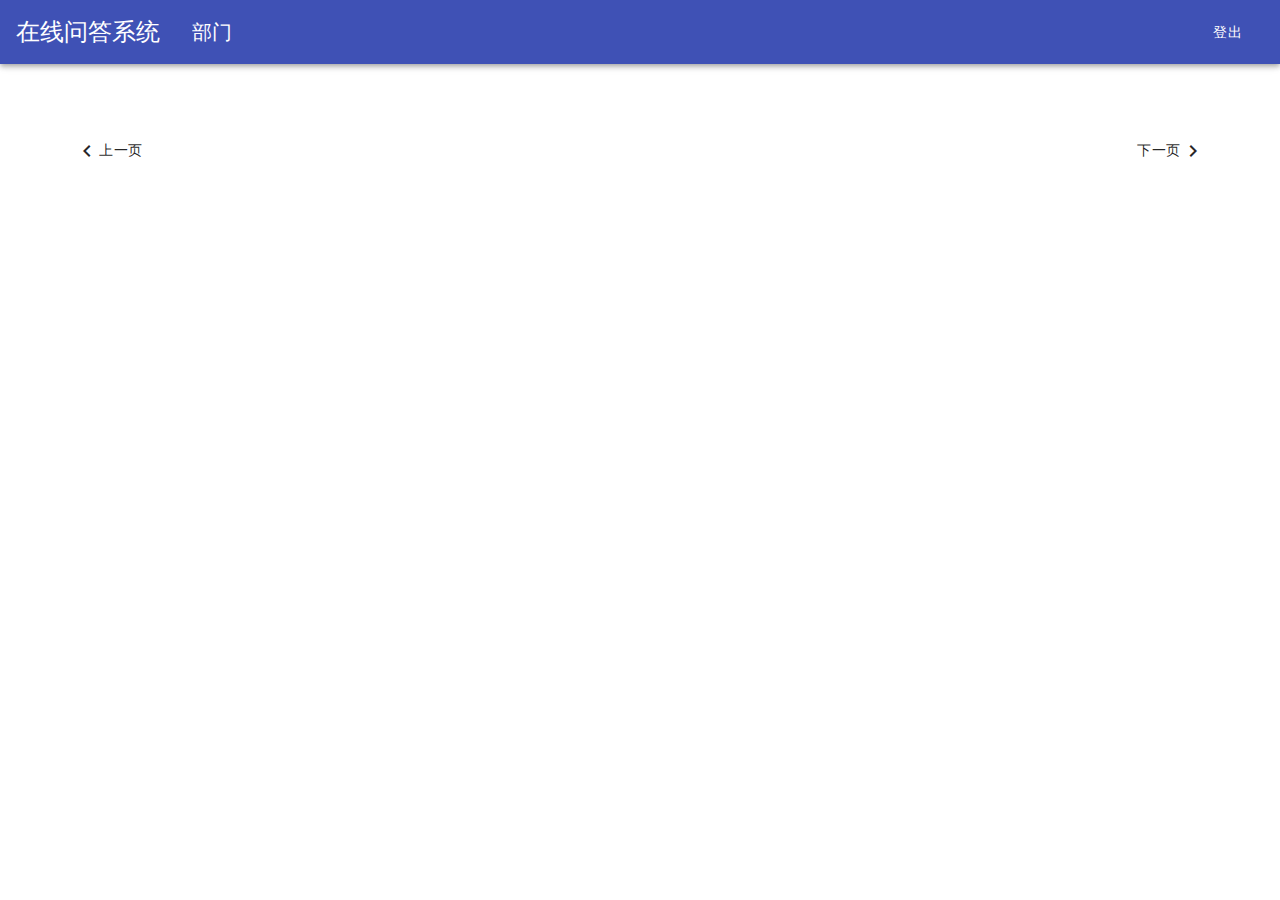
==== src/main/resources/static/index.html @ 233fa6ea "fix asynchronous bug when retrieving paging data" ====
<!DOCTYPE html>
<html lang="zh" xmlns:51.703px>
<head>
    <meta charset="UTF-8">
    <meta content="width=device-width, user-scalable=no, initial-scale=1.0, maximum-scale=1.0, minimum-scale=1.0"
          name="viewport">
    <meta content="ie=edge" http-equiv="X-UA-Compatible">
    <title>部门</title>
    <link href="./css/mdui.min.css" rel="stylesheet" type="text/css">
    <script src="./js/mdui.min.js"></script>
</head>

<body class="mdui-appbar-with-toolbar mdui-theme-primary-indigo mdui-theme-accent-pink mdui-loaded">
<script type="text/javascript">

</script>
<script type="text/javascript">
    function getQueryVariable(variable) {
        let query = window.location.search.substring(1);
        let vars = query.split("&");
        for (let i = 0; i < vars.length; i++) {
            let pair = vars[i].split("=");
            if (pair[0] === variable) {
                return pair[1];
            }
        }
        return false;
    }

    let $$ = mdui.JQ;
    $$.ajaxSetup({
        beforeSend: function (xhr) {
            xhr.setRequestHeader('token', window.localStorage.getItem('token'));
        }
    });

    let currentPage = parseInt(getQueryVariable('page'));
    console.log(currentPage);
    if (currentPage === false || isNaN(currentPage)) {
        currentPage = 1;
    }
    let totPage = 1;

    $$.ajax({
        method: 'GET',
        url: './department/count',
        success: function (data, textStatus, xhr) {
            totPage = Math.ceil(parseInt(xhr.responseText) / 10.0);
            if (currentPage > totPage) {
                currentPage = totPage;
                window.location.href = "./index.html?page=" + totPage;
            } else if (currentPage < 1) {
                currentPage = 1;
                window.location.href = "./index.html";
            }
            if (currentPage === 1) {
                document.getElementById('previous-button').setAttribute('disabled', '');
            }
            if (currentPage === totPage) {
                document.getElementById('next-button').setAttribute('disabled', '');
            }
            let pageInfo = document.getElementById("page-info");
            pageInfo.innerText = '当前 第' + currentPage + '页， 共 ' + totPage + '页';
        },
        error: function (xhr, textStatus) {
            if (xhr.status === 403) {
                if (window.localStorage.getItem('token')) {
                    $$('#dialog_title').text("登陆已过期");
                } else {
                    $$('#dialog_title').text("您还未登陆");
                }
                let dialog = new mdui.Dialog('#redirectToLoginDialog');
                let temp = document.getElementById('redirectToLoginDialog');
                temp.addEventListener('closed.mdui.dialog', function () {
                    window.location.assign('./login.html?back=' + window.location.href.replace('#mdui-dialog', ''));
                    console.log('redirect to login');
                    return false
                });
                temp.addEventListener('confirm.mdui.dialog', function () {
                    window.location.assign('./login.html?back=' + window.location.href.replace('#mdui-dialog', ''));
                    console.log('redirect to login');
                    return false
                });
                dialog.open();
            } else {
                let msg = JSON.parse(xhr.responseText);
                mdui.snackbar(
                    {
                        message: msg["reason"],
                        position: 'top',
                        timeout: 4000
                    }
                );
                console.log(msg);
            }
        }
    });


    $$.ajax({
        method: 'GET',
        url: './department?page=' + currentPage,
        success: function (data, textStatus, xhr) {
            let li = JSON.parse(xhr.responseText);
            let list = document.getElementById('list');
            li.forEach(function (it) {
                let listItem = document.createElement('li');
                let div = document.createElement('div');
                div.setAttribute("class", "mdui-list-item mdui-ripple mdui-card");
                div.setAttribute("style", "padding: 10px;font-weight: 400;");
                let url = document.createElement('a');
                url.setAttribute('href', './department.html?department=' + it['departmentId']);
                url.setAttribute('style', 'width: 100%;');
                url.innerText = it['departmentName'];
                div.appendChild(url);
                listItem.appendChild(div);
                list.appendChild(listItem);
            });
        },
        error: function (xhr, textStatus) {
            if (xhr.status === 403) {
                if (window.localStorage.getItem('token')) {
                    $$('#dialog_title').text("登陆已过期");
                } else {
                    $$('#dialog_title').text("您还未登陆");
                }
                let dialog = new mdui.Dialog('#redirectToLoginDialog');
                let temp = document.getElementById('redirectToLoginDialog');
                temp.addEventListener('closed.mdui.dialog', function () {
                    window.location.assign('./login.html?back=' + window.location.href.replace('#mdui-dialog', ''));
                    console.log('redirect to login');
                    return false
                });
                temp.addEventListener('confirm.mdui.dialog', function () {
                    window.location.assign('./login.html?back=' + window.location.href.replace('#mdui-dialog', ''));
                    console.log('redirect to login');
                    return false
                });
                dialog.open();
            } else {
                let msg = JSON.parse(xhr.responseText);
                mdui.snackbar(
                    {
                        message: msg["reason"],
                        position: 'top',
                        timeout: 4000
                    }
                );
                console.log(msg);
            }
        }
    });

    $$.ajax({
        method: 'GET',
        url: './message/count',
        success: function (data, textStatus, xhr) {
            let count = parseInt(xhr.responseText);
            document.getElementById('new-message').innerText = '新消息：' + count + '条';
        },
        error: function (xhr, textStatus) {
            if (xhr.status === 403) {

            } else {
                let msg = JSON.parse(xhr.responseText);
                mdui.snackbar(
                    {
                        message: msg["reason"],
                        position: 'top',
                        timeout: 4000
                    }
                );
                console.log(msg);
            }
        }
    });

    function logout() {
        $$.ajax({
            method: 'POST',
            url: './user/logout',
            success: function (data, textStatus, xhr) {

            },
            error: function (xhr, textStatus) {
                if (xhr.status === 403) {

                } else {
                    let msg = JSON.parse(xhr.responseText);
                    mdui.snackbar(
                        {
                            message: msg["reason"],
                            position: 'top',
                            timeout: 4000
                        }
                    );
                    console.log(msg);
                }
            }
        });
        window.localStorage.clear();
        location.reload();
    }

    function nextPage() {
        window.location.href = './index.html?page=' + (currentPage + 1);
    }

    function previousPage() {
        window.location.href = './index.html?page=' + (currentPage - 1);
    }


</script>
<header class="mdui-appbar mdui-appbar-fixed">
    <div class="mdui-toolbar mdui-color-theme">
        <a class="mdui-typo-headline mdui-hidden-xs" href="./index.html">在线问答系统</a>
        <a class="mdui-typo-title" href="">部门</a>
        <div class="mdui-toolbar-spacer"></div>
        <button class="mdui-btn" href="./messages.html" id="new-message"></button>
        <button class="mdui-btn" onclick="logout()">登出</button>
    </div>
</header>
<br><br><br>
<div class="mdui-container">

    <div class="mdui-list" id="list" style="font-size: 20px">

    </div>

    <div class="mdui-dialog" id="redirectToLoginDialog">
        <div class="mdui-dialog-title" id="dialog_title">您还未登陆</div>
        <div class="mdui-dialog-content">点击确认跳转至登陆页面!</div>
        <div class="mdui-dialog-actions">
            <button class="mdui-btn mdui-ripple" mdui-dialog-confirm>OK</button>
        </div>
    </div>
    <div class="mdui-center mdui-text-center" id="page-info" style="font-size: 15px"></div>
    <div>
        <button class="mdui-btn" id="previous-button" onclick="previousPage()"><i class="mdui-icon material-icons">&#xe5cb;</i>上一页
        </button>
        <button class="mdui-btn" id="next-button" onclick="nextPage()" style="float: right">下一页<i
                class="mdui-icon material-icons">&#xe5cc;</i>
        </button>
    </div>
</div>
</body>
</html>
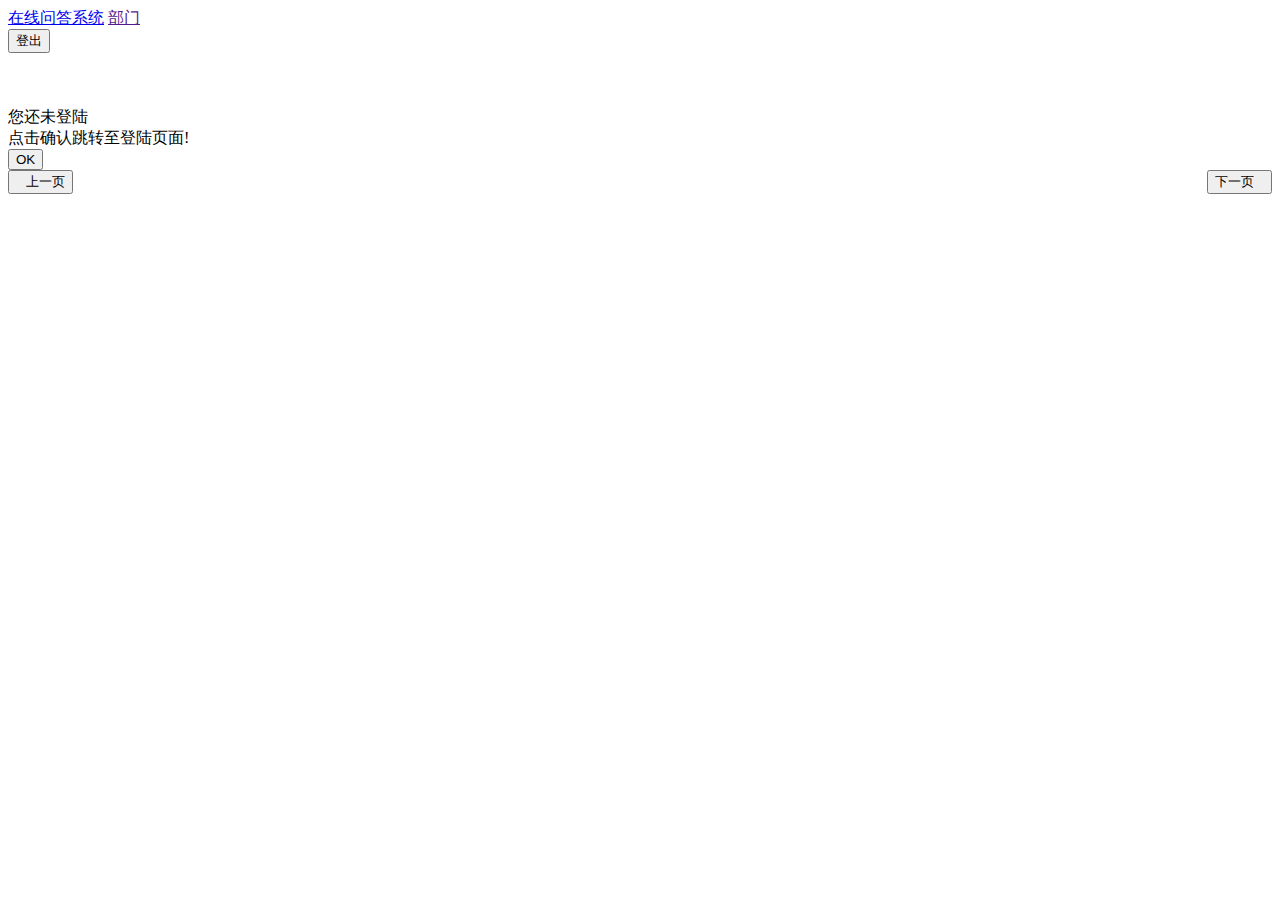
==== commit 9b46a10a: "delete local css and js lib, and use cdn instead" ====
--- a/src/main/resources/static/index.html
+++ b/src/main/resources/static/index.html
@@ -6,8 +6,8 @@
           name="viewport">
     <meta content="ie=edge" http-equiv="X-UA-Compatible">
     <title>部门</title>
-    <link href="./css/mdui.min.css" rel="stylesheet" type="text/css">
-    <script src="./js/mdui.min.js"></script>
+    <link href="//cdnjs.loli.net/ajax/libs/mdui/0.4.3/css/mdui.min.css" rel="stylesheet">
+    <script src="//cdnjs.loli.net/ajax/libs/mdui/0.4.3/js/mdui.min.js"></script>
 </head>
 
 <body class="mdui-appbar-with-toolbar mdui-theme-primary-indigo mdui-theme-accent-pink mdui-loaded">
@@ -46,6 +46,9 @@
         url: './department/count',
         success: function (data, textStatus, xhr) {
             totPage = Math.ceil(parseInt(xhr.responseText) / 10.0);
+            if (totPage === 0) {
+                totPage = 1;
+            }
             if (currentPage > totPage) {
                 currentPage = totPage;
                 window.location.href = "./index.html?page=" + totPage;
@@ -107,10 +110,10 @@
                 let listItem = document.createElement('li');
                 let div = document.createElement('div');
                 div.setAttribute("class", "mdui-list-item mdui-ripple mdui-card");
-                div.setAttribute("style", "padding: 10px;font-weight: 400;");
+                div.setAttribute("style", "font-weight: 400;");
                 let url = document.createElement('a');
                 url.setAttribute('href', './department.html?department=' + it['departmentId']);
-                url.setAttribute('style', 'width: 100%;');
+                url.setAttribute('style', 'width: 100%; padding-top:18px; padding-bottom:18px');
                 url.innerText = it['departmentName'];
                 div.appendChild(url);
                 listItem.appendChild(div);
@@ -153,7 +156,7 @@
 
     $$.ajax({
         method: 'GET',
-        url: './message/count',
+        url: './message/count/unread',
         success: function (data, textStatus, xhr) {
             let count = parseInt(xhr.responseText);
             document.getElementById('new-message').innerText = '新消息：' + count + '条';
@@ -217,7 +220,7 @@
         <a class="mdui-typo-headline mdui-hidden-xs" href="./index.html">在线问答系统</a>
         <a class="mdui-typo-title" href="">部门</a>
         <div class="mdui-toolbar-spacer"></div>
-        <button class="mdui-btn" href="./messages.html" id="new-message"></button>
+        <a class="mdui-btn mdui-ripple" href="./messages.html" id="new-message"></a>
         <button class="mdui-btn" onclick="logout()">登出</button>
     </div>
 </header>
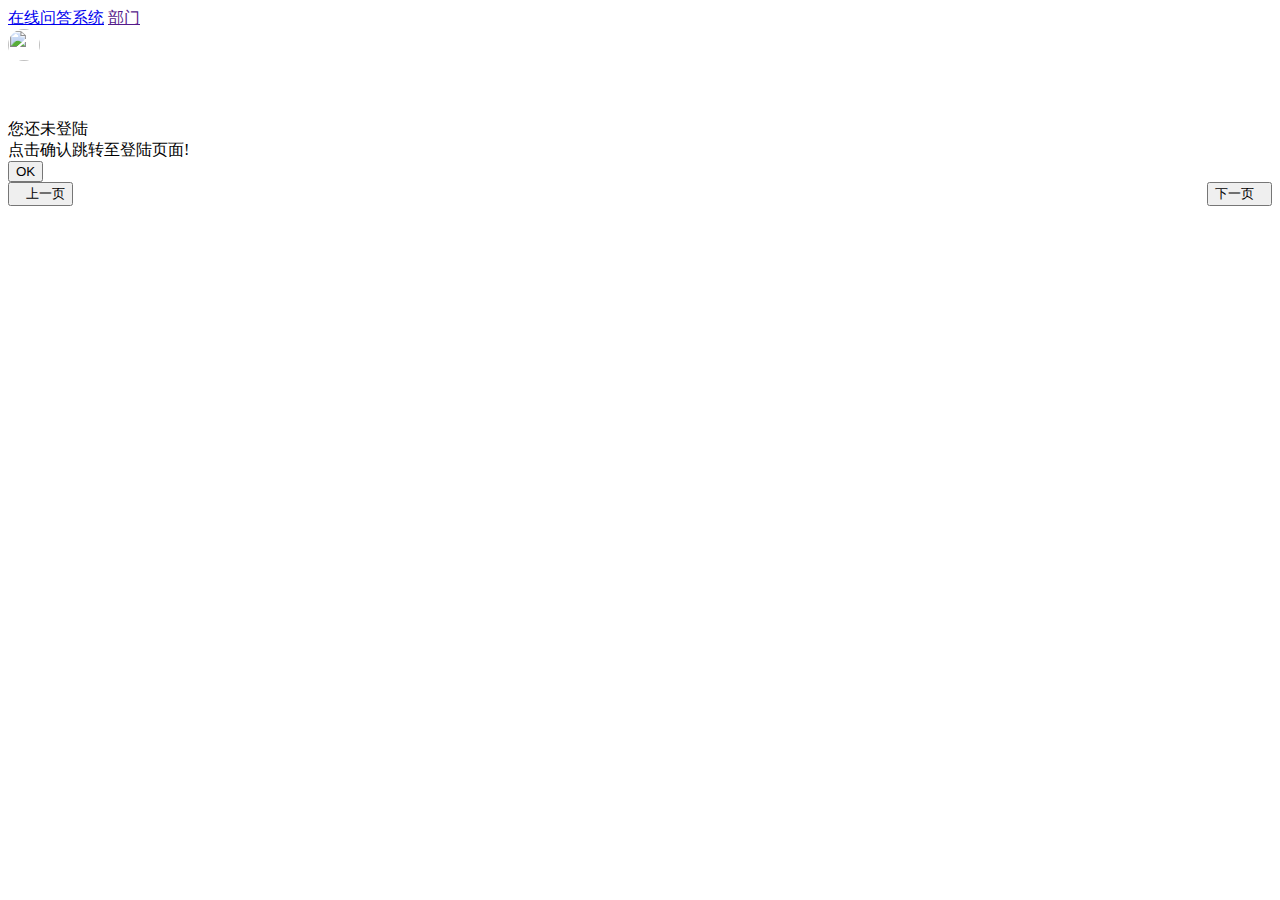
==== commit 6d506de3: "change toolbar user appearance" ====
--- a/src/main/resources/static/index.html
+++ b/src/main/resources/static/index.html
@@ -6,6 +6,7 @@
           name="viewport">
     <meta content="ie=edge" http-equiv="X-UA-Compatible">
     <title>部门</title>
+    <link href="./css/app.css" rel="stylesheet" type="text/css">
     <link href="//cdnjs.loli.net/ajax/libs/mdui/0.4.3/css/mdui.min.css" rel="stylesheet">
     <script src="//cdnjs.loli.net/ajax/libs/mdui/0.4.3/js/mdui.min.js"></script>
 </head>
@@ -156,6 +157,31 @@
 
     $$.ajax({
         method: 'GET',
+        url: './user',
+        success: function (data, textStatus, xhr) {
+            let res = JSON.parse(xhr.responseText);
+            document.getElementById('username').innerText = res["username"];
+            document.getElementById('auth').innerText = res['authority'];
+        },
+        error: function (xhr, textStatus) {
+            if (xhr.status === 403) {
+
+            } else {
+                let msg = JSON.parse(xhr.responseText);
+                mdui.snackbar(
+                    {
+                        message: msg["reason"],
+                        position: 'top',
+                        timeout: 4000
+                    }
+                );
+                console.log(msg);
+            }
+        }
+    });
+
+    $$.ajax({
+        method: 'GET',
         url: './message/count/unread',
         success: function (data, textStatus, xhr) {
             let count = parseInt(xhr.responseText);
@@ -221,7 +247,36 @@
         <a class="mdui-typo-title" href="">部门</a>
         <div class="mdui-toolbar-spacer"></div>
         <a class="mdui-btn mdui-ripple" href="./messages.html" id="new-message"></a>
-        <button class="mdui-btn" onclick="logout()">登出</button>
+        <div class="mc-appbar-user">
+            <div class="mdui-btn mdui-btn-icon mdui-btn-dense user"
+                 mdui-menu="{target: '#appbar-user-popover', covered: false}">
+                <img src="avatar.png" style="width: 32px;height: 32px">
+            </div>
+            <div class="mdui-menu popover" id="appbar-user-popover"
+                 style="transform-origin: 100%; position: absolute; top: 49px; left: 1557px;">
+                <div class="info">
+                    <div class="avatar">
+                        <!--                        <div class="mc-avatar-upload">-->
+                        <!--                            <button class="mdui-btn mdui-btn-icon mdui-ripple upload-btn" type="button" title="点击上传头像">-->
+                        <!--                                <i class="mdui-icon material-icons">photo_camera</i>-->
+                        <!--                            </button><input type="file" title=" " accept="image/jpeg,image/png">-->
+                        <!--                        </div>-->
+                        <img height="96" src="./avatar.png" width="96">
+                    </div>
+                    <div class="username" id="username"></div>
+                    <div class="email" id="auth"></div>
+                    <button class="mdui-btn mdui-btn-dense mdui-btn-raised mdui-ripple mdui-color-blue mdui-text-color-white personal">
+                        个人资料
+                    </button>
+                </div>
+                <div class="bottom">
+                    <button class="mdui-btn mdui-color-theme-accent mdui-btn-dense mdui-btn-raised mdui-ripple mdui-float-right"
+                            onclick="logout()">
+                        登出
+                    </button>
+                </div>
+            </div>
+        </div>
     </div>
 </header>
 <br><br><br>
--- a/src/main/resources/static/css/app.css
+++ b/src/main/resources/static/css/app.css
@@ -0,0 +1,992 @@
+.mc-editor {
+    height: 100%;
+}
+
+.mc-editor .content-empty:empty:before {
+    content: attr(placeholder);
+    color: rgba(0, 0, 0, 0.42);
+    position: absolute;
+    cursor: text;
+}
+
+.mc-editor .content {
+    padding: 0 20px;
+    height: calc(100% - 64px);
+    overflow-y: auto;
+    outline: none;
+    -webkit-box-sizing: border-box;
+    box-sizing: border-box;
+}
+
+.mc-editor .content p[aria-label] {
+    position: relative;
+}
+
+.mc-editor .content p[aria-label]:empty:before {
+    content: attr(aria-label);
+    color: rgba(0, 0, 0, 0.56);
+    cursor: text;
+    position: absolute;
+    top: 0;
+    left: 0;
+}
+
+.mc-editor .toolbar {
+    display: -webkit-box;
+    display: -ms-flexbox;
+    display: flex;
+    -webkit-box-align: center;
+    -ms-flex-align: center;
+    align-items: center;
+    padding: 14px 20px;
+}
+
+.mc-editor .toolbar:after {
+    display: table;
+    clear: both;
+    content: '';
+}
+
+.mc-editor .toolbar .close {
+    display: none;
+    margin-right: 8px;
+}
+
+.mc-editor .toolbar .close + .mdui-toolbar-spacer {
+    display: none;
+}
+
+.mc-editor .toolbar .submit-text {
+    min-width: 58px;
+    margin-right: 12px;
+}
+
+.mc-editor .toolbar .submit-icon {
+    display: none;
+}
+
+.mc-editor .toolbar .menu {
+    padding: 0;
+    width: 28px;
+    min-width: 28px;
+    height: 28px;
+    line-height: 28px;
+    border-radius: 3px;
+    -webkit-box-shadow: inset 0 0 0 1px transparent;
+    box-shadow: inset 0 0 0 1px transparent;
+    opacity: 0.6;
+    color: #212121;
+}
+
+.mc-editor .toolbar .menu i {
+    font-size: 21px;
+}
+
+.mc-editor .toolbar .menu:hover {
+    opacity: 1;
+    background-color: transparent;
+}
+
+.mc-editor .toolbar .menu.active {
+    background-color: rgba(0, 0, 0, 0.12);
+    opacity: 1;
+}
+
+.mc-editor .toolbar .menu + .menu {
+    margin-left: 2px;
+}
+
+.mc-editor .toolbar .divider {
+    width: 1px;
+    /*width: 0.8px;*/
+    background-color: #e5e5e5;
+    margin: 0 6px;
+    height: 28px;
+    display: inline-block;
+    float: left;
+}
+
+.mc-editor-dialog {
+    max-width: 690px;
+    height: calc(100vh - 100px);
+}
+
+.mc-editor-dialog .mc-editor {
+    height: 100%;
+}
+
+.mc-editor-dialog .mc-editor .content {
+    padding-top: 16px;
+}
+
+.mc-editor-dialog .close {
+    display: none;
+}
+
+.mc-editor-dialog .title {
+    display: none;
+    height: 62px;
+    line-height: 34px;
+    width: 100%;
+    font-weight: bold;
+    border: none;
+    outline: none;
+    padding: 14px 20px;
+    font-size: 16px;
+    -webkit-box-sizing: border-box;
+    box-sizing: border-box;
+}
+
+.mc-editor-dialog.with-title .mc-editor {
+    height: calc(100% - 62px);
+}
+
+.mc-editor-dialog.with-title .mc-editor .content {
+    padding-top: 0;
+}
+
+.mc-editor-dialog.with-title .title {
+    display: block;
+}
+
+@media (max-width: 599px) {
+    .mc-editor-dialog {
+        position: fixed !important;
+        left: 0 !important;
+        top: 0 !important;
+        right: 0 !important;
+        bottom: 0 !important;
+        height: 100% !important;
+        width: 100% !important;
+        margin: 0 !important;
+        max-width: none !important;
+        max-height: none !important;
+        border-radius: 0 !important;
+    }
+
+    .mc-editor-dialog .title {
+        margin-top: 56px;
+    }
+
+    .mc-editor-dialog .mc-editor {
+        height: calc(100% - 56px) !important;
+        margin-top: 56px;
+    }
+
+    .mc-editor-dialog .toolbar {
+        position: fixed;
+        top: 0;
+        left: 0;
+        right: 0;
+        padding: 10px 8px;
+        border-bottom: 1px solid rgba(0, 0, 0, 0.12);
+    }
+
+    .mc-editor-dialog .toolbar .close {
+        display: block;
+    }
+
+    .mc-editor-dialog .toolbar .close + .mdui-toolbar-spacer {
+        display: block;
+    }
+
+    .mc-editor-dialog .toolbar .menu,
+    .mc-editor-dialog .toolbar .divider,
+    .mc-editor-dialog .toolbar .mdui-toolbar-spacer {
+        display: none;
+    }
+
+    .mc-editor-dialog .toolbar .menu-image {
+        display: block;
+        position: fixed;
+        right: 68px;
+    }
+
+    .mc-editor-dialog .content {
+        height: 100%;
+    }
+
+    .mc-editor-dialog .submit-text {
+        display: none;
+    }
+
+    .mc-editor-dialog .submit-icon {
+        display: block !important;
+    }
+
+    .mc-editor-dialog.with-title .mc-editor {
+        height: calc(100% - 118px) !important;
+        margin-top: 0;
+    }
+}
+
+pre {
+    white-space: pre-wrap; /* css-3 */
+    white-space: -moz-pre-wrap; /* Mozilla, since 1999 */
+    white-space: -o-pre-wrap; /* Opera 7 */
+    word-wrap: break-word; /* Internet Explorer 5.5+ */
+    background-color: #f8f8f8;
+    border: 1px solid #dfdfdf;
+    margin-top: 1.5em;
+    margin-bottom: 1.5em;
+    padding: 0.125rem 0.3125rem 0.0625rem;
+}
+
+pre code {
+    background-color: transparent;
+    border: 0;
+    padding: 0;
+    font-family: Consolas, "Liberation Mono", Courier, monospace;
+}
+
+.mc-avatar-upload,
+.mc-cover-upload {
+    overflow: hidden;
+    height: 48px;
+    width: 48px;
+}
+
+.mc-avatar-upload .upload-btn,
+.mc-cover-upload .upload-btn {
+    display: block;
+    width: 48px;
+    min-width: 48px;
+    height: 48px;
+    background-color: rgba(0, 0, 0, 0.26) !important;
+}
+
+.mc-avatar-upload .upload-btn i,
+.mc-cover-upload .upload-btn i {
+    color: #fff !important;
+    opacity: .9;
+}
+
+.mc-avatar-upload .upload-btn:hover,
+.mc-cover-upload .upload-btn:hover,
+.mc-avatar-upload .upload-btn:active,
+.mc-cover-upload .upload-btn:active {
+    background-color: rgba(0, 0, 0, 0.26) !important;
+}
+
+.mc-avatar-upload .upload-btn:hover i,
+.mc-cover-upload .upload-btn:hover i,
+.mc-avatar-upload .upload-btn:active i,
+.mc-cover-upload .upload-btn:active i {
+    opacity: 1;
+}
+
+.mc-avatar-upload .upload-btn + input[type="file"],
+.mc-cover-upload .upload-btn + input[type="file"] {
+    width: 0;
+    height: 0;
+    overflow: hidden;
+    opacity: 0;
+}
+
+.mc-avatar-upload {
+    position: absolute;
+    left: 50%;
+    top: 50%;
+    -webkit-transform: translate(-50%, -50%);
+    transform: translate(-50%, -50%);
+}
+
+.mc-avatar-upload,
+.mc-cover-upload {
+    overflow: hidden;
+    height: 48px;
+    width: 48px;
+}
+
+.mc-avatar-upload .upload-btn,
+.mc-cover-upload .upload-btn {
+    display: block;
+    width: 48px;
+    min-width: 48px;
+    height: 48px;
+    background-color: rgba(0, 0, 0, 0.26) !important;
+}
+
+.mc-avatar-upload .upload-btn i,
+.mc-cover-upload .upload-btn i {
+    color: #fff !important;
+    opacity: .9;
+}
+
+.mc-avatar-upload .upload-btn:hover,
+.mc-cover-upload .upload-btn:hover,
+.mc-avatar-upload .upload-btn:active,
+.mc-cover-upload .upload-btn:active {
+    background-color: rgba(0, 0, 0, 0.26) !important;
+}
+
+.mc-avatar-upload .upload-btn:hover i,
+.mc-cover-upload .upload-btn:hover i,
+.mc-avatar-upload .upload-btn:active i,
+.mc-cover-upload .upload-btn:active i {
+    opacity: 1;
+}
+
+.mc-avatar-upload .upload-btn + input[type="file"],
+.mc-cover-upload .upload-btn + input[type="file"] {
+    width: 0;
+    height: 0;
+    overflow: hidden;
+    opacity: 0;
+}
+
+/* 应用栏中登录注册按钮 */
+.mc-login-btn,
+.mc-register-btn {
+    min-width: 52px !important;
+    margin: 0 24px 0 0 !important;
+}
+
+@media (max-width: 1023px) {
+    .mc-login-btn,
+    .mc-register-btn {
+        padding: 0 12px;
+        margin-right: 16px !important;
+    }
+}
+
+@media (max-width: 599px) {
+    .mc-login-btn,
+    .mc-register-btn {
+        padding: 0 8px;
+        margin-right: 8px !important;
+    }
+}
+
+/* 应用栏中的用户图标 */
+.mc-appbar-user {
+    display: block;
+}
+
+.mc-appbar-user .user {
+    -webkit-transition: -webkit-box-shadow 0.2s cubic-bezier(0.4, 0, 1, 1);
+    transition: -webkit-box-shadow 0.2s cubic-bezier(0.4, 0, 1, 1);
+    transition: box-shadow 0.2s cubic-bezier(0.4, 0, 1, 1);
+    transition: box-shadow 0.2s cubic-bezier(0.4, 0, 1, 1), -webkit-box-shadow 0.2s cubic-bezier(0.4, 0, 1, 1);
+}
+
+.mc-appbar-user .user:hover {
+    -webkit-box-shadow: 0 2px 1px -1px rgba(0, 0, 0, 0.2), 0 1px 1px 0 rgba(0, 0, 0, 0.14), 0 1px 3px 0 rgba(0, 0, 0, 0.12);
+    box-shadow: 0 2px 1px -1px rgba(0, 0, 0, 0.2), 0 1px 1px 0 rgba(0, 0, 0, 0.14), 0 1px 3px 0 rgba(0, 0, 0, 0.12);
+}
+
+.mc-appbar-user .user img {
+    border-radius: 50%;
+}
+
+.mc-appbar-user .popover {
+    width: 330px;
+    height: 192px;
+    padding: 0;
+}
+
+.mc-appbar-user .popover .info,
+.mc-appbar-user .popover .bottom {
+    position: absolute;
+    width: 100%;
+    -webkit-box-sizing: border-box;
+    box-sizing: border-box;
+}
+
+.mc-appbar-user .popover .info {
+    left: 0;
+    top: 0;
+    padding: 22px 20px;
+    height: 139px;
+}
+
+.mc-appbar-user .popover .bottom {
+    left: 0;
+    bottom: 0;
+    border-top: 1px solid #ccc;
+    border-color: rgba(0, 0, 0, 0.2);
+    background-color: #f5f5f5;
+    padding: 10px 20px;
+}
+
+.mc-appbar-user .popover .bottom button {
+    min-width: 46px;
+}
+
+.mc-appbar-user .popover .avatar {
+    position: relative;
+    width: 96px;
+    height: 96px;
+    border-radius: 50%;
+    overflow: hidden;
+    float: left;
+}
+
+.mc-appbar-user .popover .avatar .mc-avatar-upload {
+    display: none;
+}
+
+.mc-appbar-user .popover .avatar:hover .mc-avatar-upload {
+    display: block;
+}
+
+.mc-appbar-user .popover .username,
+.mc-appbar-user .popover .email {
+    line-height: 20px;
+    margin-left: 112px;
+}
+
+.mc-appbar-user .popover .username {
+    font-size: 14px;
+    font-weight: bold;
+}
+
+.mc-appbar-user .popover .email {
+    font-size: 13px;
+    color: #666;
+}
+
+.mc-appbar-user .popover .personal {
+    margin-left: 16px;
+}
+
+.mc-drawer {
+    /* 图标颜色 */
+    /* 桌面端文字不加粗 */
+}
+
+.mc-drawer .mdui-text-color-theme .mdui-list-item-icon {
+    color: inherit;
+}
+
+@media (min-width: 1024px) {
+    .mc-drawer .mdui-list-item:hover,
+    .mc-drawer .mdui-list-item-active {
+        background-color: rgba(0, 0, 0, 0.042);
+        font-weight: normal;
+    }
+
+    .mc-drawer .mdui-list-item:hover .mdui-list-item-content,
+    .mc-drawer .mdui-list-item-active .mdui-list-item-content {
+        font-weight: normal;
+    }
+}
+
+.mc-drawer .mdui-list {
+    min-height: calc(100% - 80px);
+    -webkit-box-sizing: border-box;
+    box-sizing: border-box;
+}
+
+.mc-drawer .copyright {
+    padding: 20px 16px;
+    width: 100%;
+    -webkit-box-sizing: border-box;
+    box-sizing: border-box;
+}
+
+.mc-drawer .copyright p {
+    margin: 0;
+    line-height: 20px;
+    color: rgba(0, 0, 0, 0.38);
+    font-size: 13px;
+}
+
+.mc-drawer .copyright a {
+    color: rgba(0, 0, 0, 0.52);
+    text-decoration: none;
+}
+
+.mc-drawer .copyright a:hover {
+    text-decoration: underline;
+}
+
+.mc-register,
+.mc-login,
+.mc-reset {
+    max-width: 448px;
+    overflow-y: auto;
+}
+
+.mc-register .back,
+.mc-login .back,
+.mc-reset .back,
+.mc-register .close,
+.mc-login .close,
+.mc-reset .close {
+    display: block;
+    position: absolute;
+    left: 4px;
+    top: 4px;
+}
+
+.mc-register .avatar,
+.mc-login .avatar,
+.mc-reset .avatar {
+    display: block;
+    position: absolute;
+    left: 36px;
+    top: 40px;
+    color: rgba(255, 255, 255, 0.56);
+    font-size: 76px;
+}
+
+.mc-register .mdui-dialog-title,
+.mc-login .mdui-dialog-title,
+.mc-reset .mdui-dialog-title {
+    padding: 146px 40px 28px 40px;
+    margin-bottom: 24px;
+}
+
+.mc-register form,
+.mc-login form,
+.mc-reset form {
+    padding: 0 40px 62px 40px;
+}
+
+.mc-register .more-option,
+.mc-login .more-option,
+.mc-reset .more-option {
+    margin-left: -16px;
+}
+
+.mc-register .captcha-field,
+.mc-login .captcha-field,
+.mc-reset .captcha-field {
+    margin-right: 116px;
+    overflow: visible;
+}
+
+.mc-register .captcha-image,
+.mc-login .captcha-image,
+.mc-reset .captcha-image {
+    position: absolute;
+    right: -116px;
+    bottom: 29px;
+    cursor: pointer;
+}
+
+.mc-register .send-email-field,
+.mc-login .send-email-field,
+.mc-reset .send-email-field {
+    margin-right: 116px;
+    overflow: visible;
+}
+
+.mc-register .send-email,
+.mc-login .send-email,
+.mc-reset .send-email {
+    position: absolute;
+    right: -116px;
+    bottom: 29px;
+}
+
+.mc-register .actions,
+.mc-login .actions,
+.mc-reset .actions {
+    margin-top: 24px;
+}
+
+@media (max-width: 599px) {
+    .mc-register,
+    .mc-login,
+    .mc-reset {
+        position: fixed !important;
+        left: 0 !important;
+        top: 0 !important;
+        right: 0 !important;
+        bottom: 0 !important;
+        height: 100% !important;
+        width: 100% !important;
+        margin: 0 !important;
+        max-width: none !important;
+        max-height: none !important;
+        border-radius: 0 !important;
+    }
+
+    .mc-register .back,
+    .mc-login .back,
+    .mc-reset .back,
+    .mc-register .close,
+    .mc-login .close,
+    .mc-reset .close {
+        left: 8px;
+        top: 10px;
+    }
+
+    .mc-register .avatar,
+    .mc-login .avatar,
+    .mc-reset .avatar {
+        display: none;
+    }
+
+    .mc-register .mdui-dialog-title,
+    .mc-login .mdui-dialog-title,
+    .mc-reset .mdui-dialog-title {
+        line-height: 36px;
+        padding: 10px 16px 10px 52px;
+    }
+
+    .mc-register form,
+    .mc-login form,
+    .mc-reset form {
+        padding: 0 24px 24px 24px;
+    }
+
+    .mc-register form .mdui-textfield,
+    .mc-login form .mdui-textfield,
+    .mc-reset form .mdui-textfield {
+        padding-top: 4px;
+    }
+
+    .mc-register .actions,
+    .mc-login .actions,
+    .mc-reset .actions {
+        margin-top: 14px;
+    }
+}
+
+.mc-register,
+.mc-login,
+.mc-reset {
+    max-width: 448px;
+    overflow-y: auto;
+}
+
+.mc-register .back,
+.mc-login .back,
+.mc-reset .back,
+.mc-register .close,
+.mc-login .close,
+.mc-reset .close {
+    display: block;
+    position: absolute;
+    left: 4px;
+    top: 4px;
+}
+
+.mc-register .avatar,
+.mc-login .avatar,
+.mc-reset .avatar {
+    display: block;
+    position: absolute;
+    left: 36px;
+    top: 40px;
+    color: rgba(255, 255, 255, 0.56);
+    font-size: 76px;
+}
+
+.mc-register .mdui-dialog-title,
+.mc-login .mdui-dialog-title,
+.mc-reset .mdui-dialog-title {
+    padding: 146px 40px 28px 40px;
+    margin-bottom: 24px;
+}
+
+.mc-register form,
+.mc-login form,
+.mc-reset form {
+    padding: 0 40px 62px 40px;
+}
+
+.mc-register .more-option,
+.mc-login .more-option,
+.mc-reset .more-option {
+    margin-left: -16px;
+}
+
+.mc-register .captcha-field,
+.mc-login .captcha-field,
+.mc-reset .captcha-field {
+    margin-right: 116px;
+    overflow: visible;
+}
+
+.mc-register .captcha-image,
+.mc-login .captcha-image,
+.mc-reset .captcha-image {
+    position: absolute;
+    right: -116px;
+    bottom: 29px;
+    cursor: pointer;
+}
+
+.mc-register .send-email-field,
+.mc-login .send-email-field,
+.mc-reset .send-email-field {
+    margin-right: 116px;
+    overflow: visible;
+}
+
+.mc-register .send-email,
+.mc-login .send-email,
+.mc-reset .send-email {
+    position: absolute;
+    right: -116px;
+    bottom: 29px;
+}
+
+.mc-register .actions,
+.mc-login .actions,
+.mc-reset .actions {
+    margin-top: 24px;
+}
+
+@media (max-width: 599px) {
+    .mc-register,
+    .mc-login,
+    .mc-reset {
+        position: fixed !important;
+        left: 0 !important;
+        top: 0 !important;
+        right: 0 !important;
+        bottom: 0 !important;
+        height: 100% !important;
+        width: 100% !important;
+        margin: 0 !important;
+        max-width: none !important;
+        max-height: none !important;
+        border-radius: 0 !important;
+    }
+
+    .mc-register .back,
+    .mc-login .back,
+    .mc-reset .back,
+    .mc-register .close,
+    .mc-login .close,
+    .mc-reset .close {
+        left: 8px;
+        top: 10px;
+    }
+
+    .mc-register .avatar,
+    .mc-login .avatar,
+    .mc-reset .avatar {
+        display: none;
+    }
+
+    .mc-register .mdui-dialog-title,
+    .mc-login .mdui-dialog-title,
+    .mc-reset .mdui-dialog-title {
+        line-height: 36px;
+        padding: 10px 16px 10px 52px;
+    }
+
+    .mc-register form,
+    .mc-login form,
+    .mc-reset form {
+        padding: 0 24px 24px 24px;
+    }
+
+    .mc-register form .mdui-textfield,
+    .mc-login form .mdui-textfield,
+    .mc-reset form .mdui-textfield {
+        padding-top: 4px;
+    }
+
+    .mc-register .actions,
+    .mc-login .actions,
+    .mc-reset .actions {
+        margin-top: 14px;
+    }
+}
+
+.mc-register,
+.mc-login,
+.mc-reset {
+    max-width: 448px;
+    overflow-y: auto;
+}
+
+.mc-register .back,
+.mc-login .back,
+.mc-reset .back,
+.mc-register .close,
+.mc-login .close,
+.mc-reset .close {
+    display: block;
+    position: absolute;
+    left: 4px;
+    top: 4px;
+}
+
+.mc-register .avatar,
+.mc-login .avatar,
+.mc-reset .avatar {
+    display: block;
+    position: absolute;
+    left: 36px;
+    top: 40px;
+    color: rgba(255, 255, 255, 0.56);
+    font-size: 76px;
+}
+
+.mc-register .mdui-dialog-title,
+.mc-login .mdui-dialog-title,
+.mc-reset .mdui-dialog-title {
+    padding: 146px 40px 28px 40px;
+    margin-bottom: 24px;
+}
+
+.mc-register form,
+.mc-login form,
+.mc-reset form {
+    padding: 0 40px 62px 40px;
+}
+
+.mc-register .more-option,
+.mc-login .more-option,
+.mc-reset .more-option {
+    margin-left: -16px;
+}
+
+.mc-register .captcha-field,
+.mc-login .captcha-field,
+.mc-reset .captcha-field {
+    margin-right: 116px;
+    overflow: visible;
+}
+
+.mc-register .captcha-image,
+.mc-login .captcha-image,
+.mc-reset .captcha-image {
+    position: absolute;
+    right: -116px;
+    bottom: 29px;
+    cursor: pointer;
+}
+
+.mc-register .send-email-field,
+.mc-login .send-email-field,
+.mc-reset .send-email-field {
+    margin-right: 116px;
+    overflow: visible;
+}
+
+.mc-register .send-email,
+.mc-login .send-email,
+.mc-reset .send-email {
+    position: absolute;
+    right: -116px;
+    bottom: 29px;
+}
+
+.mc-register .actions,
+.mc-login .actions,
+.mc-reset .actions {
+    margin-top: 24px;
+}
+
+@media (max-width: 599px) {
+    .mc-register,
+    .mc-login,
+    .mc-reset {
+        position: fixed !important;
+        left: 0 !important;
+        top: 0 !important;
+        right: 0 !important;
+        bottom: 0 !important;
+        height: 100% !important;
+        width: 100% !important;
+        margin: 0 !important;
+        max-width: none !important;
+        max-height: none !important;
+        border-radius: 0 !important;
+    }
+
+    .mc-register .back,
+    .mc-login .back,
+    .mc-reset .back,
+    .mc-register .close,
+    .mc-login .close,
+    .mc-reset .close {
+        left: 8px;
+        top: 10px;
+    }
+
+    .mc-register .avatar,
+    .mc-login .avatar,
+    .mc-reset .avatar {
+        display: none;
+    }
+
+    .mc-register .mdui-dialog-title,
+    .mc-login .mdui-dialog-title,
+    .mc-reset .mdui-dialog-title {
+        line-height: 36px;
+        padding: 10px 16px 10px 52px;
+    }
+
+    .mc-register form,
+    .mc-login form,
+    .mc-reset form {
+        padding: 0 24px 24px 24px;
+    }
+
+    .mc-register form .mdui-textfield,
+    .mc-login form .mdui-textfield,
+    .mc-reset form .mdui-textfield {
+        padding-top: 4px;
+    }
+
+    .mc-register .actions,
+    .mc-login .actions,
+    .mc-reset .actions {
+        margin-top: 14px;
+    }
+}
+
+.mc-users-dialog {
+    max-width: 530px;
+    height: 94% !important;
+    max-height: 720px !important;
+}
+
+.mc-users-dialog .mdui-dialog-title {
+    line-height: 36px;
+    padding: 16px 24px;
+}
+
+.mc-users-dialog .mdui-dialog-content,
+.mc-users-dialog .mdui-list {
+    padding: 0;
+}
+
+.mc-users-dialog .mdui-dialog-content {
+    padding-bottom: 62px;
+}
+
+.mc-users-dialog .mdui-list-item {
+    padding: 8px 24px;
+}
+
+.mc-users-dialog .close {
+    display: none;
+}
+
+@media (max-width: 599px) {
+    .mc-users-dialog {
+        position: fixed !important;
+        left: 0 !important;
+        top: 0 !important;
+        right: 0 !important;
+        bottom: 0 !important;
+        height: 100% !important;
+        width: 100% !important;
+        margin: 0 !important;
+        max-width: none !important;
+        max-height: none !important;
+        border-radius: 0 !important;
+    }
+
+    .mc-users-dialog .mdui-dialog-title {
+        padding: 10px 8px;
+        border-bottom: 1px solid rgba(0, 0, 0, 0.12);
+    }
+
+    .mc-users-dialog .close {
+        float: left;
+        display: inline-block;
+        margin-right: 8px;
+    }
+}
